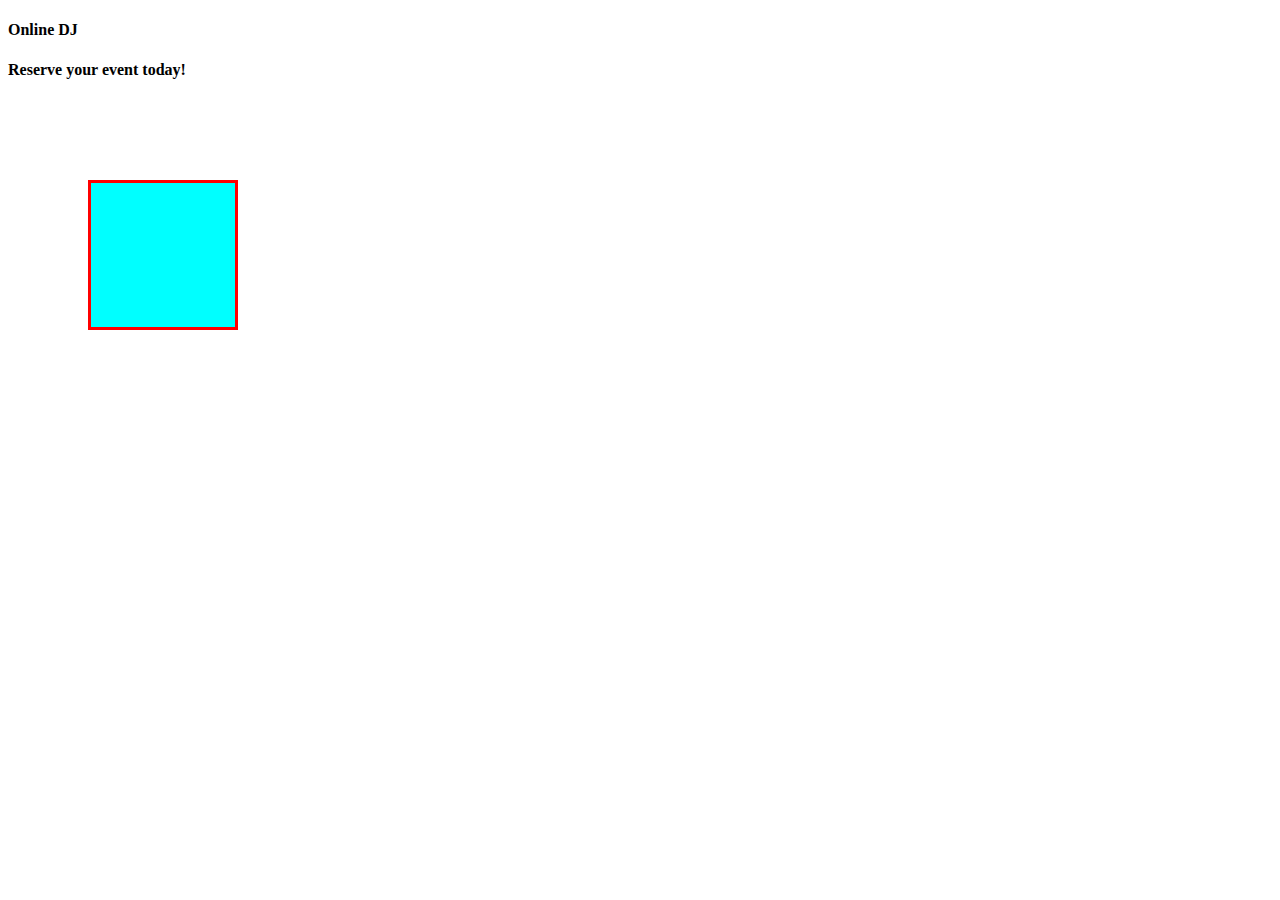
==== dj-js/index.html @ 1d385813 "third commit" ====
<!DOCTYPE html>
<html lang="en">
    <head>
        <link rel="stylesheet" href="styles.css" >
        <h4>Online DJ</h4>
    </head>
    <body>
        <h4>Reserve your event today!</h4>
        <div>
            <button id="box"></button>
        </div> 
        <script src="app.js"></script>
    </body>
</html>
---- dj-js/styles.css ----
button{
    width: 150px;
    height: 150px;
    border: 3px solid red;
    margin: 80px;
    background-color: aqua;
}
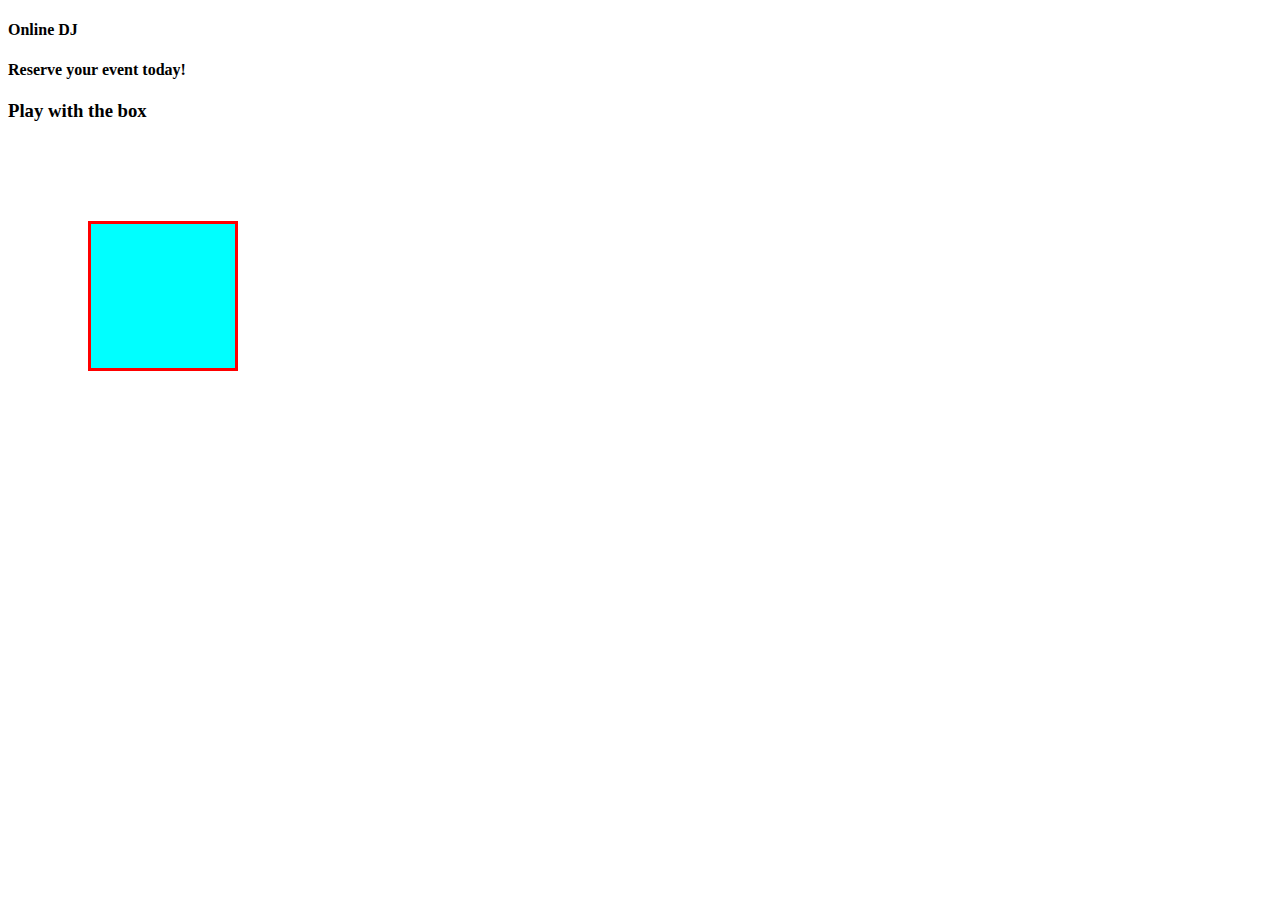
==== commit 14a38006: "third commit second try" ====
--- a/dj-js/index.html
+++ b/dj-js/index.html
@@ -6,6 +6,7 @@
     </head>
     <body>
         <h4>Reserve your event today!</h4>
+        <h3>Play with the box</h3>
         <div>
             <button id="box"></button>
         </div> 
